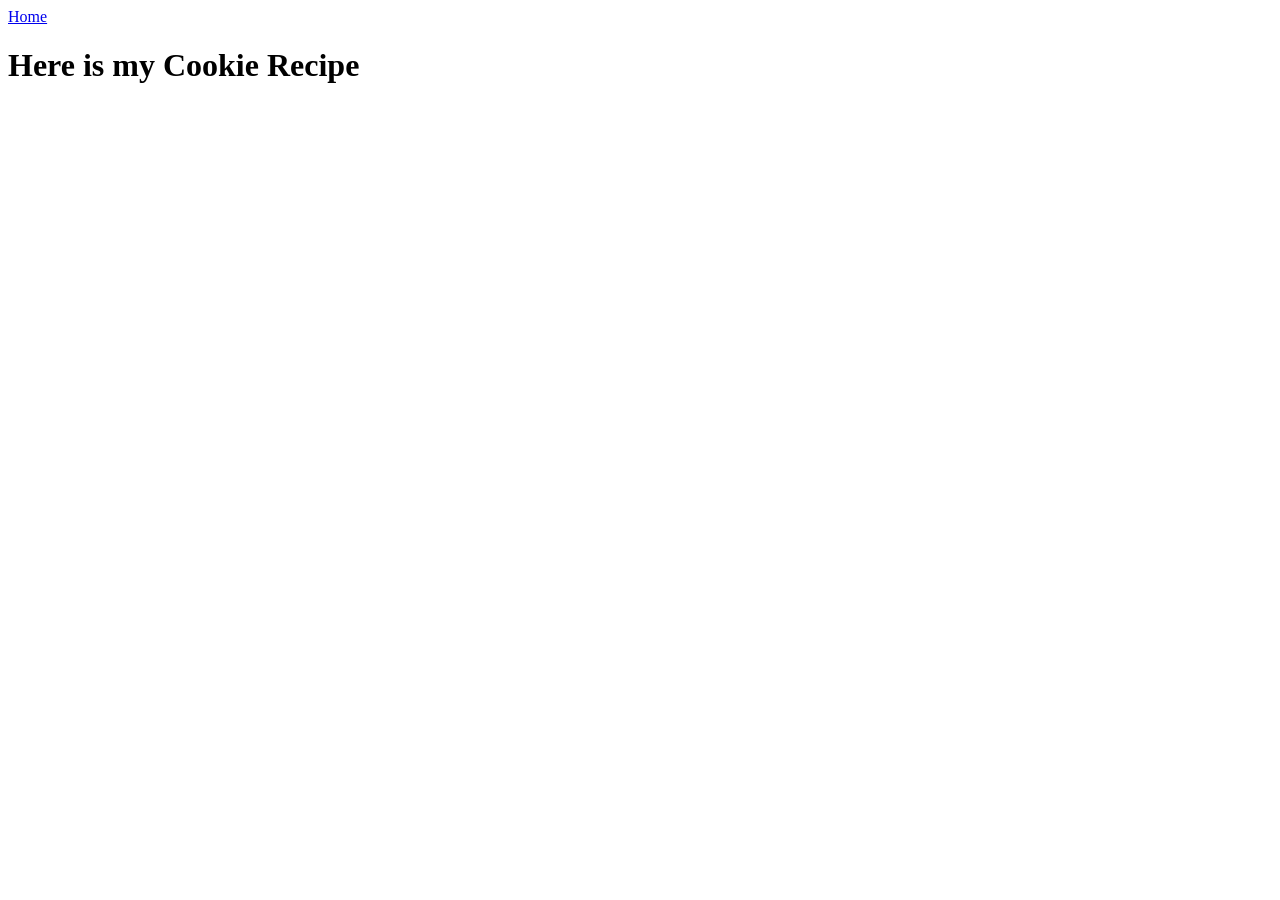
==== recipes/cookies.html @ 5bac9cc0 "Added initial .htmls and .jpgs for website" ====
<!DOCTYPE html>
<html lang="en">
<head>
    <meta charset="UTF-8">
    <meta name="viewport" content="width=device-width, initial-scale=1.0">
    <title>Cookie Recipe</title>
</head>
<body>
    <a href="../index.html">Home</a>
    <h1>Here is my Cookie Recipe</h1>
    
</body>
</html>
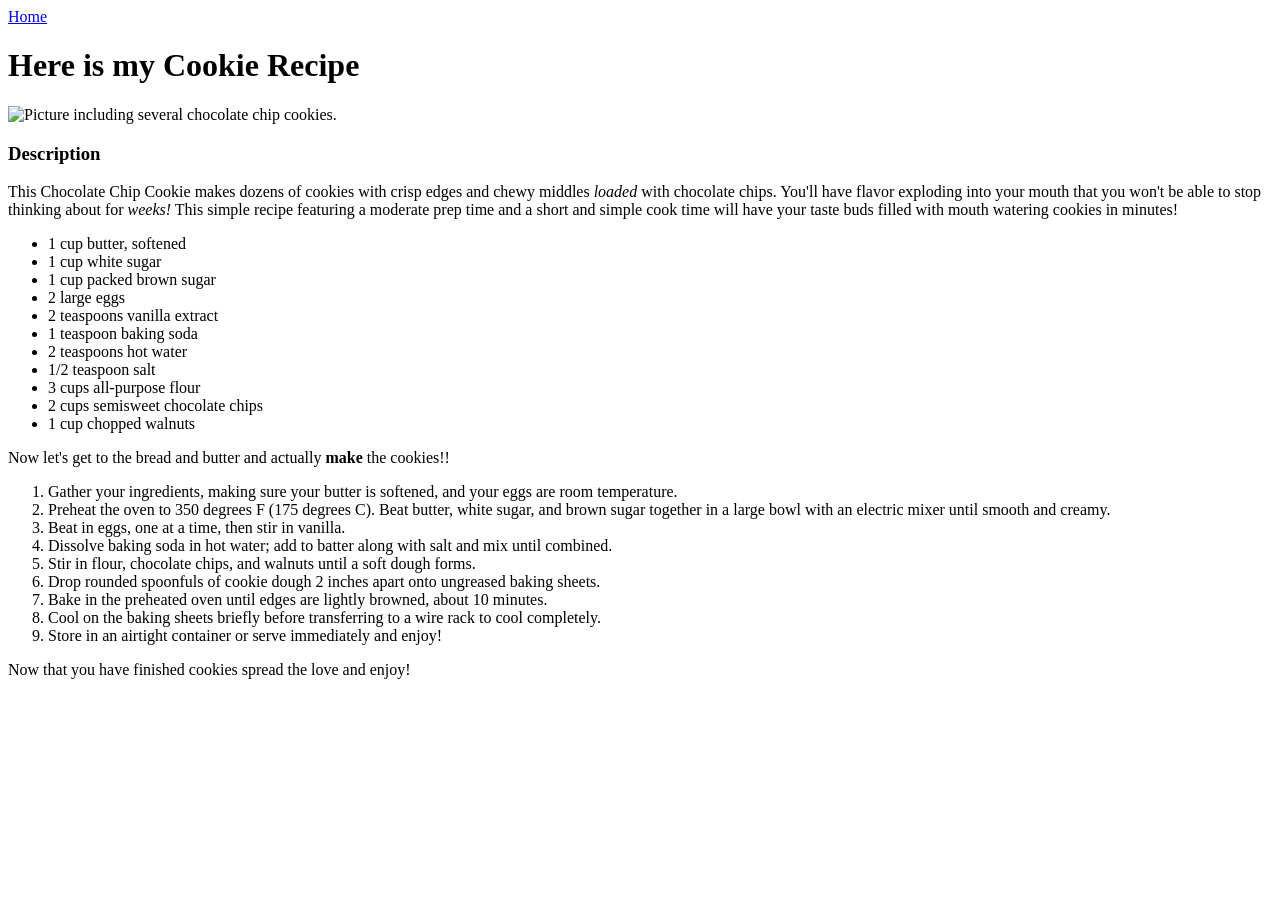
==== commit 8bc5f8b3: "Finished cookies.html" ====
--- a/recipes/cookies.html
+++ b/recipes/cookies.html
@@ -8,6 +8,42 @@
 <body>
     <a href="../index.html">Home</a>
     <h1>Here is my Cookie Recipe</h1>
+    <img src="Cookies.jpg" alt="Picture including several chocolate chip cookies." width="125"/>
+    <h3>Description</h3>
+
+    <p>This Chocolate Chip Cookie makes dozens of cookies with crisp edges and chewy middles <em>loaded</em> with chocolate chips. You'll have flavor exploding into your mouth that you won't be able to stop thinking about for <em>weeks!</em> This simple recipe featuring a moderate prep time and a short and simple cook time will have your taste buds filled with mouth watering cookies in minutes!</p>
+
+    <ul>
+        <li>1 cup butter, softened</li>
+        <li>1 cup white sugar</li>
+        <li>1 cup packed brown sugar</li>
+        <li>2 large eggs</li>
+        <li>2 teaspoons vanilla extract</li>
+        <li>1 teaspoon baking soda</li>
+        <li>2 teaspoons hot water</li>
+        <li>1/2 teaspoon salt</li>
+        <li>3 cups all-purpose flour</li>
+        <li>2 cups semisweet chocolate chips</li>
+        <li>1 cup chopped walnuts</li>
+    </ul>
+
+    <p>Now let's get to the bread and butter and actually <strong>make</strong> the cookies!!</p>
+
+    <ol>
+        <li>Gather your ingredients, making sure your butter is softened, and your eggs are room temperature.</li>
+        <li>Preheat the oven to 350 degrees F (175 degrees C). Beat butter, white sugar, and brown sugar together in a large bowl with an electric mixer until smooth and creamy.</li>
+        <li>Beat in eggs, one at a time, then stir in vanilla.</li>
+        <li>Dissolve baking soda in hot water; add to batter along with salt and mix until combined.</li>
+        <li>Stir in flour, chocolate chips, and walnuts until a soft dough forms.</li>
+        <li>Drop rounded spoonfuls of cookie dough 2 inches apart onto ungreased baking sheets.</li>
+        <li>Bake in the preheated oven until edges are lightly browned, about 10 minutes.</li>
+        <li>Cool on the baking sheets briefly before transferring to a wire rack to cool completely.</li>
+        <li>Store in an airtight container or serve immediately and enjoy!</li>
+    </ol>
+    <p>Now that you have finished cookies spread the love and enjoy!</p>
     
+
+
+
 </body>
 </html>
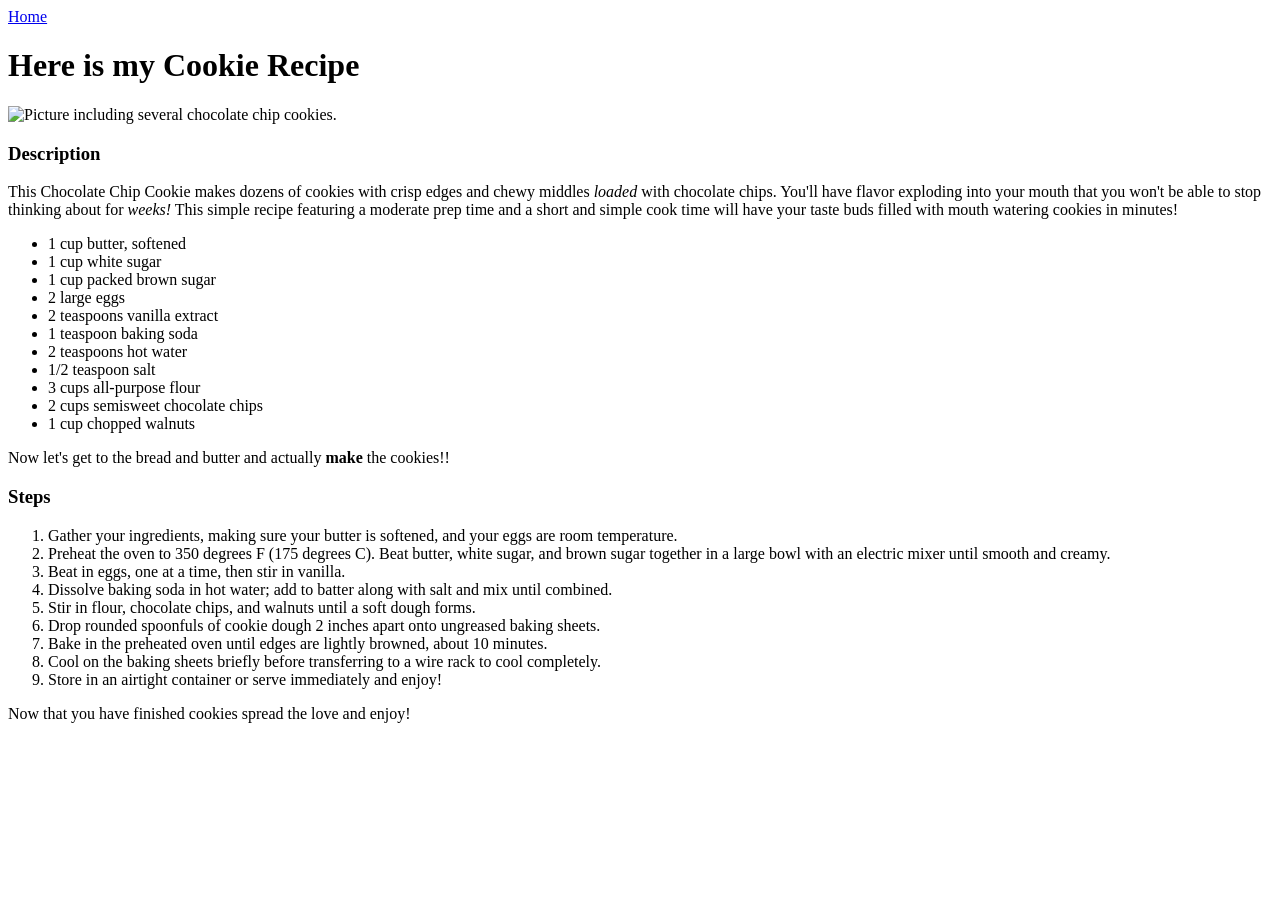
==== commit fce96a5b: "Added header" ====
--- a/recipes/cookies.html
+++ b/recipes/cookies.html
@@ -29,6 +29,8 @@
 
     <p>Now let's get to the bread and butter and actually <strong>make</strong> the cookies!!</p>
 
+    <h3>Steps</h3>
+
     <ol>
         <li>Gather your ingredients, making sure your butter is softened, and your eggs are room temperature.</li>
         <li>Preheat the oven to 350 degrees F (175 degrees C). Beat butter, white sugar, and brown sugar together in a large bowl with an electric mixer until smooth and creamy.</li>
@@ -41,7 +43,7 @@
         <li>Store in an airtight container or serve immediately and enjoy!</li>
     </ol>
     <p>Now that you have finished cookies spread the love and enjoy!</p>
-    
+
 
 
 
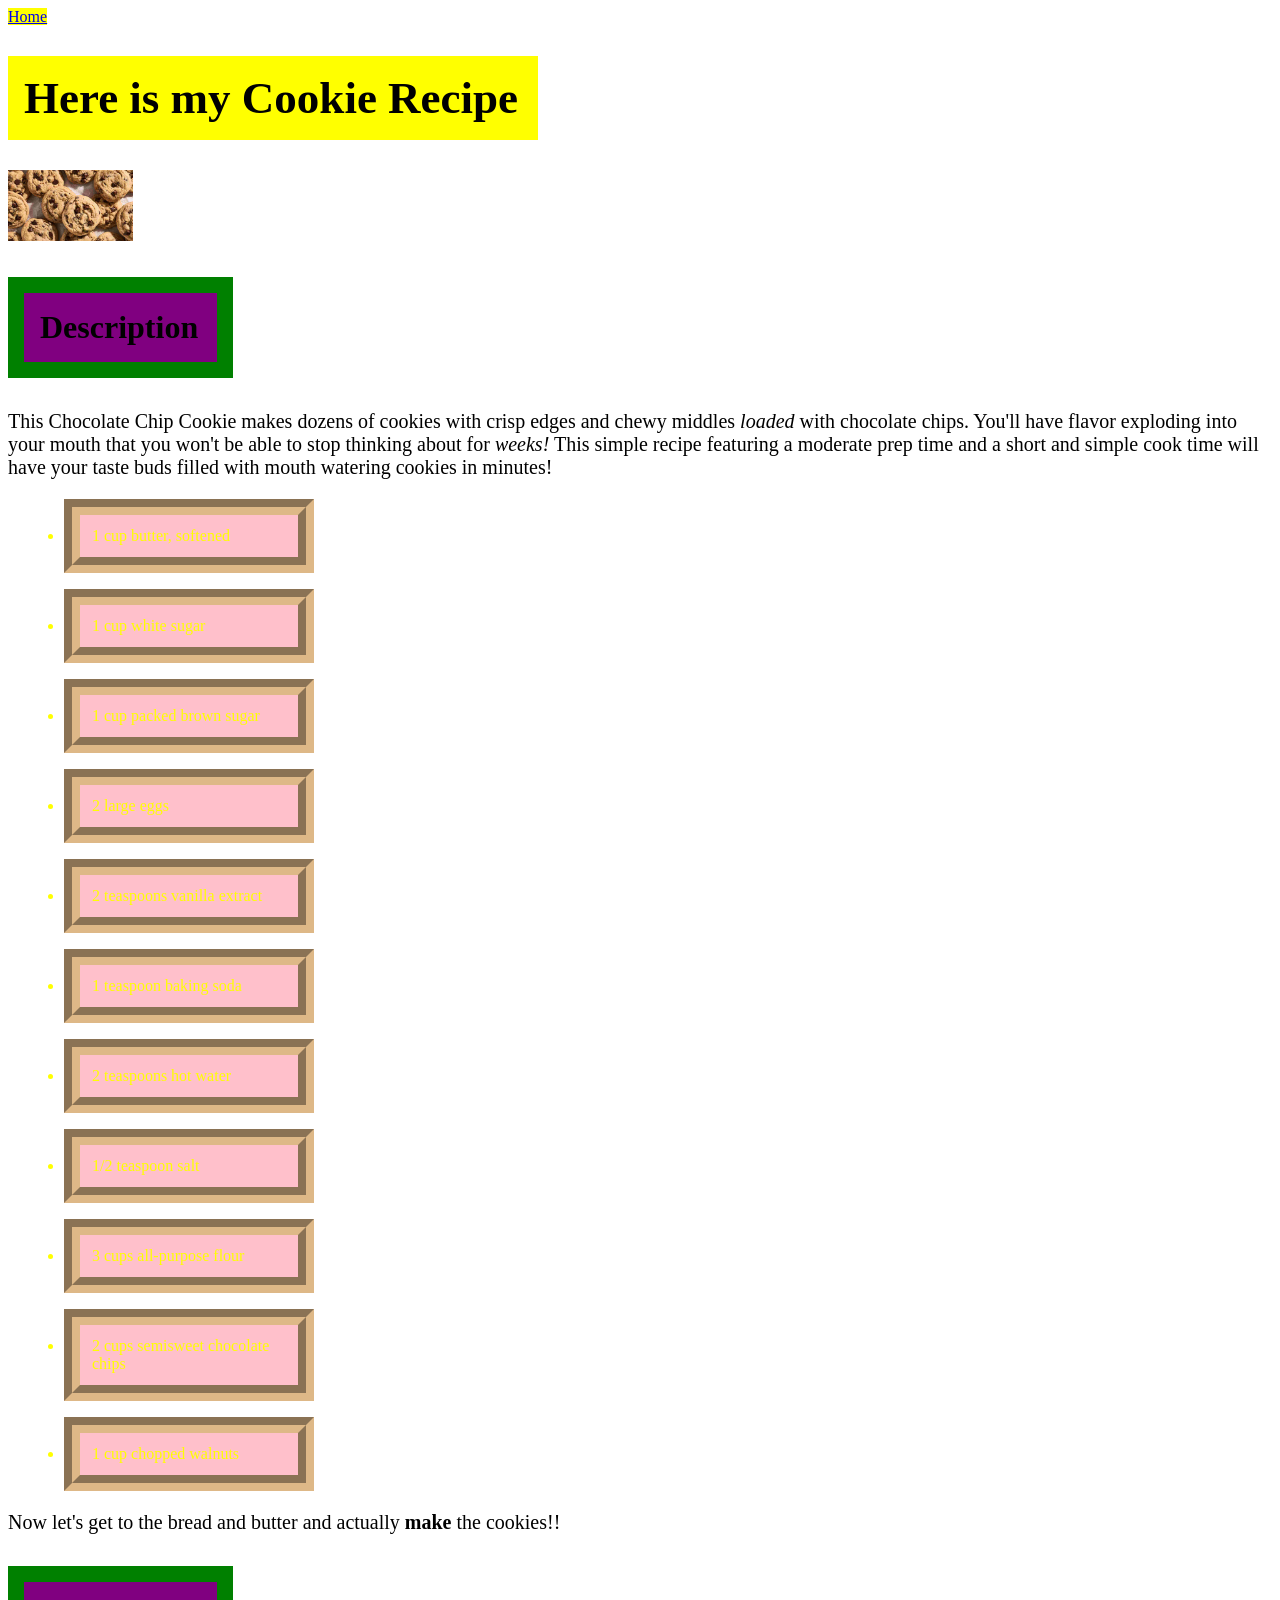
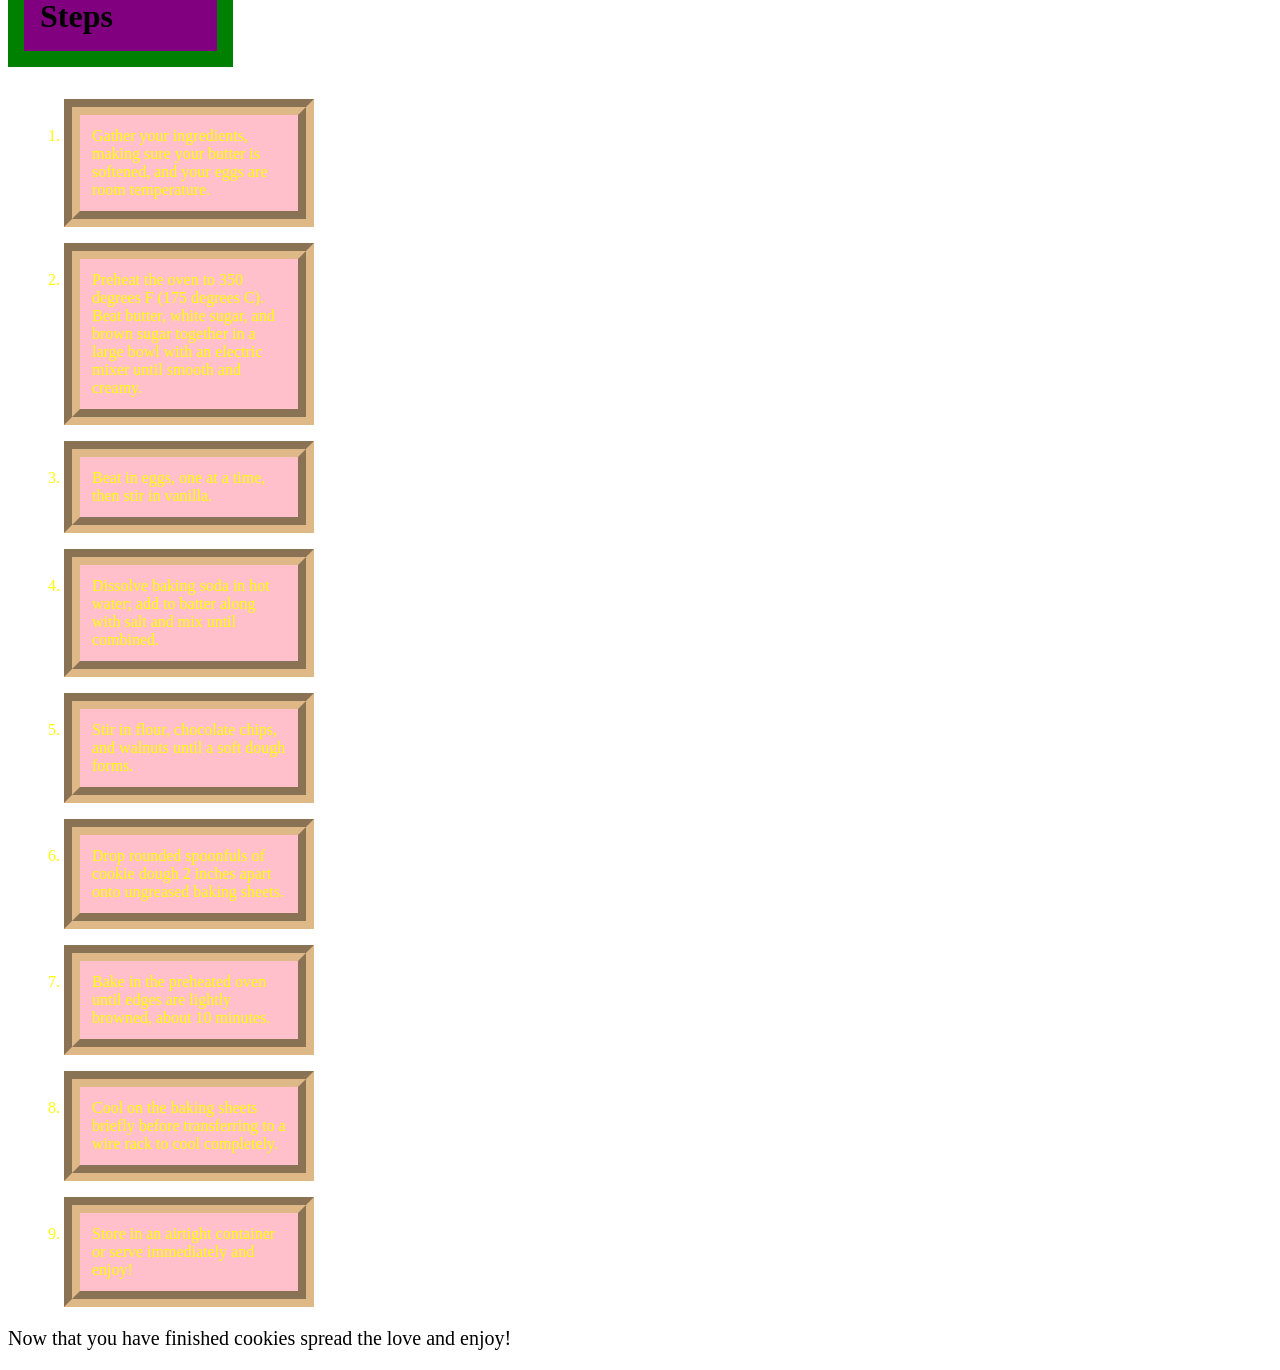
==== commit 04b3c66f: "finished cookies.css" ====
--- a/recipes/cookies.html
+++ b/recipes/cookies.html
@@ -4,11 +4,15 @@
     <meta charset="UTF-8">
     <meta name="viewport" content="width=device-width, initial-scale=1.0">
     <title>Cookie Recipe</title>
+    <link rel="stylesheet" href="cookies.css">
 </head>
 <body>
     <a href="../index.html">Home</a>
+
     <h1>Here is my Cookie Recipe</h1>
+
     <img src="Cookies.jpg" alt="Picture including several chocolate chip cookies." width="125"/>
+    
     <h3>Description</h3>
 
     <p>This Chocolate Chip Cookie makes dozens of cookies with crisp edges and chewy middles <em>loaded</em> with chocolate chips. You'll have flavor exploding into your mouth that you won't be able to stop thinking about for <em>weeks!</em> This simple recipe featuring a moderate prep time and a short and simple cook time will have your taste buds filled with mouth watering cookies in minutes!</p>
--- a/recipes/cookies.css
+++ b/recipes/cookies.css
@@ -0,0 +1,45 @@
+body {
+    font-family: 'Times New Roman', Times, serif;
+
+}
+
+
+h3 {
+    font-size: 32px;
+    padding: 16px;
+    border: 16px;
+    border-color: green;
+    box-sizing: border-box;
+    border-style: solid;
+    width: 225px;
+    background-color: purple;
+}
+
+h1 {
+    font-size: 45px;
+    padding: 16px;
+    box-sizing: border-box;
+    width: 530px;
+    background-color: yellow;
+    
+}
+
+a {
+    background-color: yellow;
+}
+
+p {
+    font-size: 20px;
+}
+
+li {
+    border-style: groove;
+    border-width: 16px;
+    border-color: burlywood;
+    background-color: pink;
+    padding: 12px;
+    box-sizing: border-box;
+    width: 250px;
+    color: yellow;
+    margin: 1em;
+}
